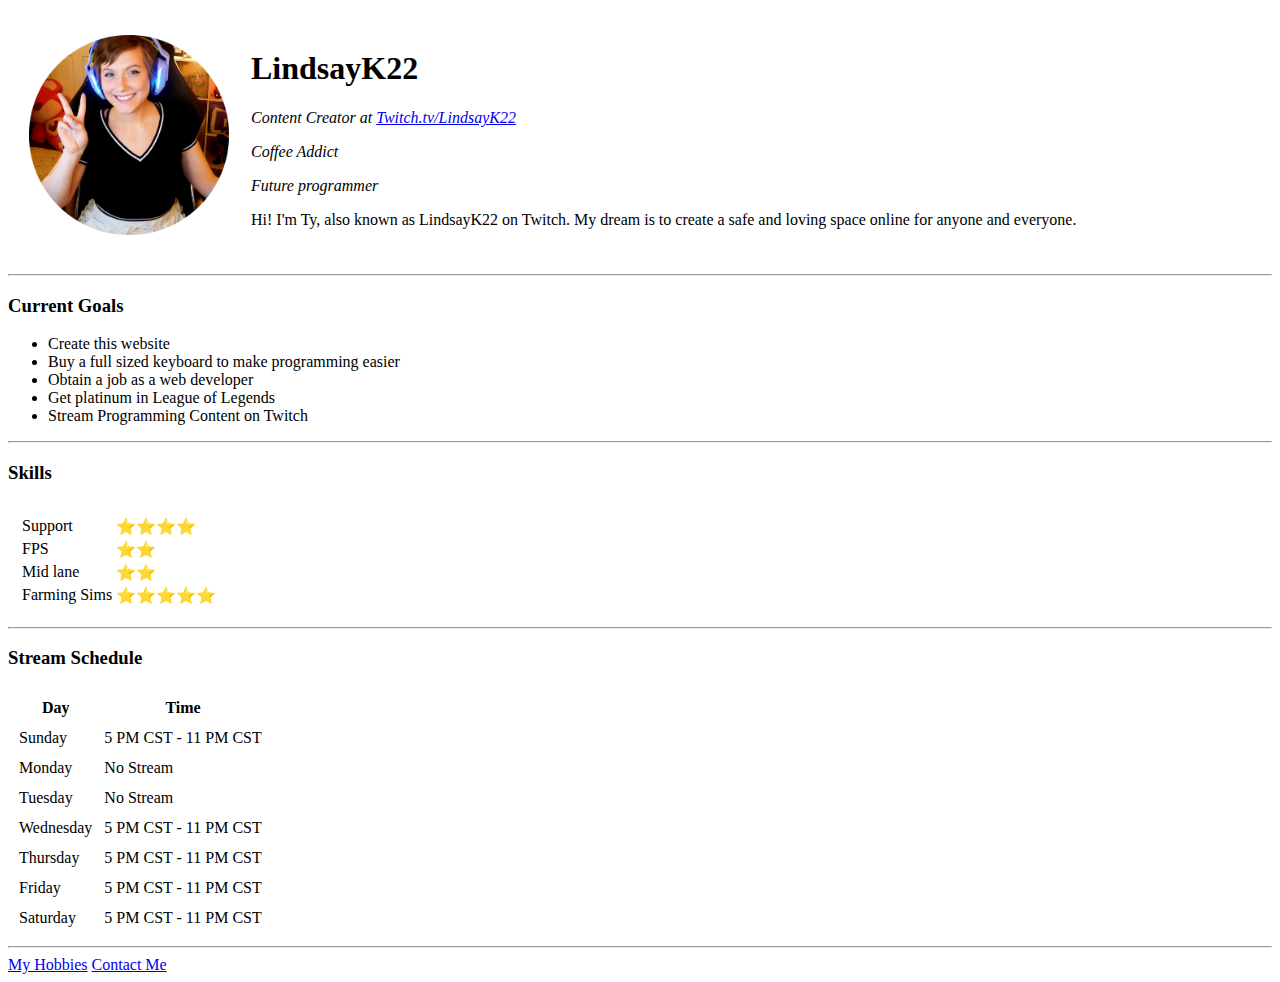
==== index.html @ d487fe88 "Add files via upload" ====
<!DOCTYPE html>
<html lang="en" dir="ltr">

<head>
  <meta charset="utf-8">
  <title>LindsayK22's Personal Site</title>
  <link rel="stylesheet" href="css/styles.css">

</head>

<body>
  <table cellspacing="20">
    <tr>
      <td><img src="images/lindsayk22.png" width="200" height="200" alt="lindsayk22"></td>
      <td>
        <h1>LindsayK22</h1>
        <p><em>Content Creator at <a href="https://www.twitch.tv/lindsayk22" target="_blank">Twitch.tv/LindsayK22</a></em></p>
        <p><em>Coffee Addict</em></p>
        <p><em>Future programmer</em></p>
        <p>Hi! I'm Ty, also known as LindsayK22 on Twitch. My dream is to create a safe and loving space online for anyone and everyone.</p>
      </td>
    </tr>
  </table>

  <hr>

  <h3>Current Goals</h3>
  <ul>
    <li>Create this website</li>
    <li>Buy a full sized keyboard to make programming easier</li>
    <li>Obtain a job as a web developer</li>
    <li>Get platinum in League of Legends</li>
    <li>Stream Programming Content on Twitch</li>
  </ul>

  <hr>

  <h3>Skills</h3>
  <table cellspacing="10">
    <tr>
      <td>
        <table>
          <tr>
            <td>Support</td>
            <td>&#11088;&#11088;&#11088;&#11088;</td>
          </tr>
          <td>FPS</td>
          <td>&#11088;&#11088;</td>
          <tr>
            <td>Mid lane</td>
            <td>&#11088;&#11088;</td>
          </tr>
          <tr>
            <td>Farming Sims</td>
            <td>&#11088;&#11088;&#11088;&#11088;&#11088;</td>
          </tr>
        </table>
      </table>

      <hr>

        <h3>Stream Schedule</h3>
        <table cellspacing="10">
          <thead>
            <tr>
              <th>Day</th>
              <th>Time</th>
            </tr>
          </thead>
          <tbody>
            <tr>
              <td>Sunday</td>
              <td>5 PM CST - 11 PM CST</td>
            </tr>
            <tr>
              <td>Monday</td>
              <td>No Stream</td>
            </tr>
            <tr>
              <td>Tuesday</td>
              <td>No Stream</td>
            </tr>
            <tr>
              <td>Wednesday</td>
              <td>5 PM CST - 11 PM CST</td>
            </tr>
            <tr>
              <td>Thursday</td>
              <td>5 PM CST - 11 PM CST</td>
            </tr>
            <tr>
              <td>Friday</td>
              <td>5 PM CST - 11 PM CST</td>
            </tr>
            <tr>
              <td>Saturday</td>
              <td>5 PM CST - 11 PM CST</td>
            </tr>
          </tbody>
        </table>

    <hr>

        <a href="hobbies.html">My Hobbies</a>
        <a href="contactme.html">Contact Me</a>
</body>

</html>
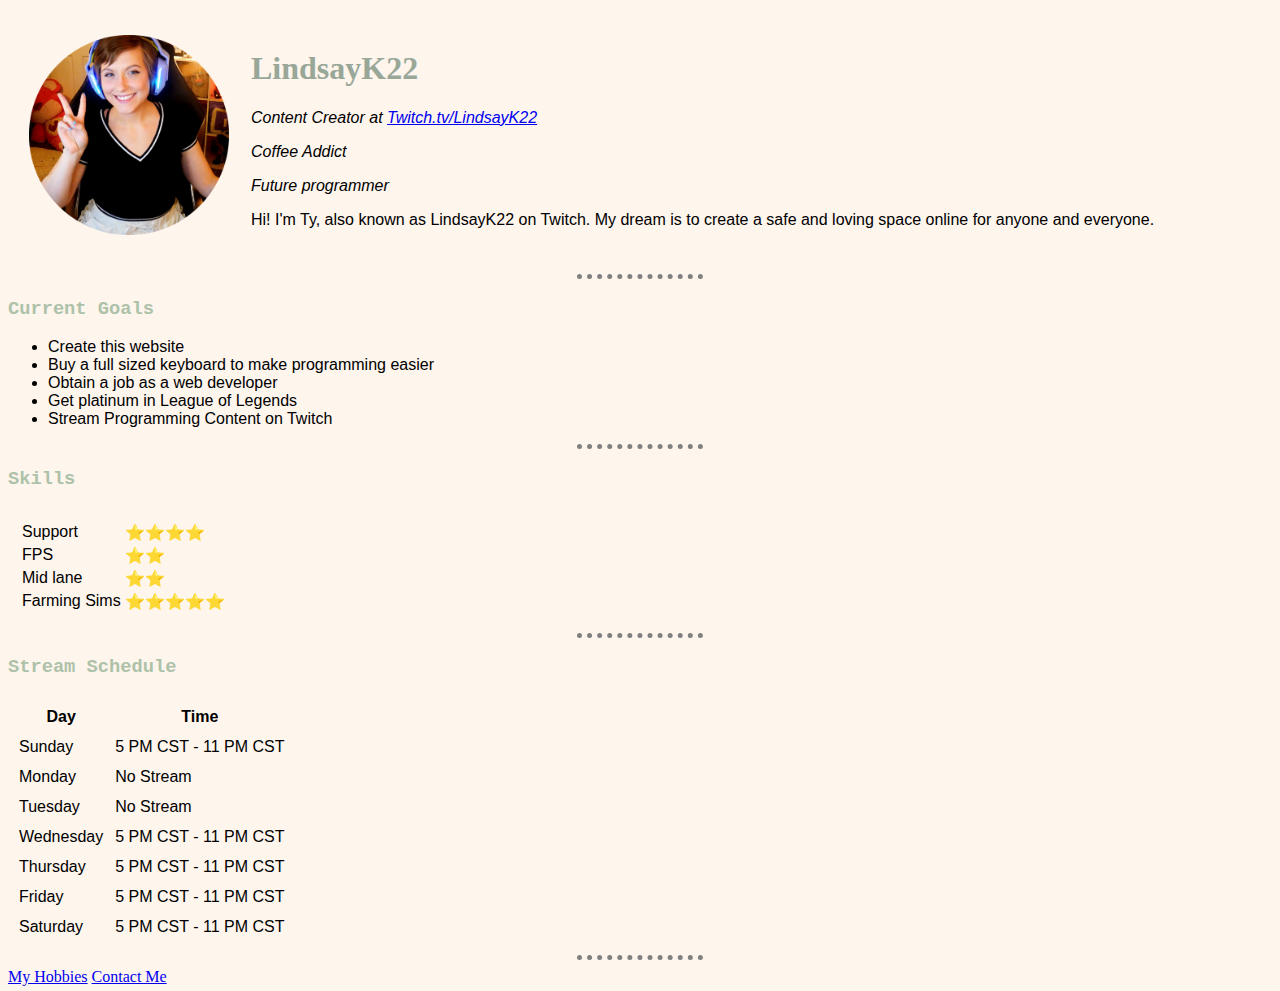
==== commit 0a57193e: "Add files via upload" ====
--- a/index.html
+++ b/index.html
@@ -4,7 +4,7 @@
 <head>
   <meta charset="utf-8">
   <title>LindsayK22's Personal Site</title>
-  <link rel="stylesheet" href="css/styles.css">
+  <link rel="stylesheet" href="Css/styles.css">
 
 </head>
 
--- a/Css/styles.css
+++ b/Css/styles.css
@@ -0,0 +1,41 @@
+body {
+  background-color: #FEF5ED;
+}
+
+hr {
+  border-style: none;
+  border-top-style: dotted;
+  border-color: grey;
+  border-width: 5px;
+  width: 10%;
+}
+
+h1 {
+  color: #99A799;
+  font-family: "Lucida Handwriting", cursive;
+}
+
+h3 {
+  color: #ADC2A9;
+  font-family: "Lucida Console", monospace;
+}
+
+p {
+  font-family: "Arial", sans-serif;
+}
+
+table {
+  font-family: "Arial", sans-serif;
+}
+
+ul {
+  font-family: "Arial", sans-serif;
+}
+
+ol {
+  font-family: "Arial", sans-serif;
+}
+
+label {
+  font-family: "Arial", sans-serif;
+}
